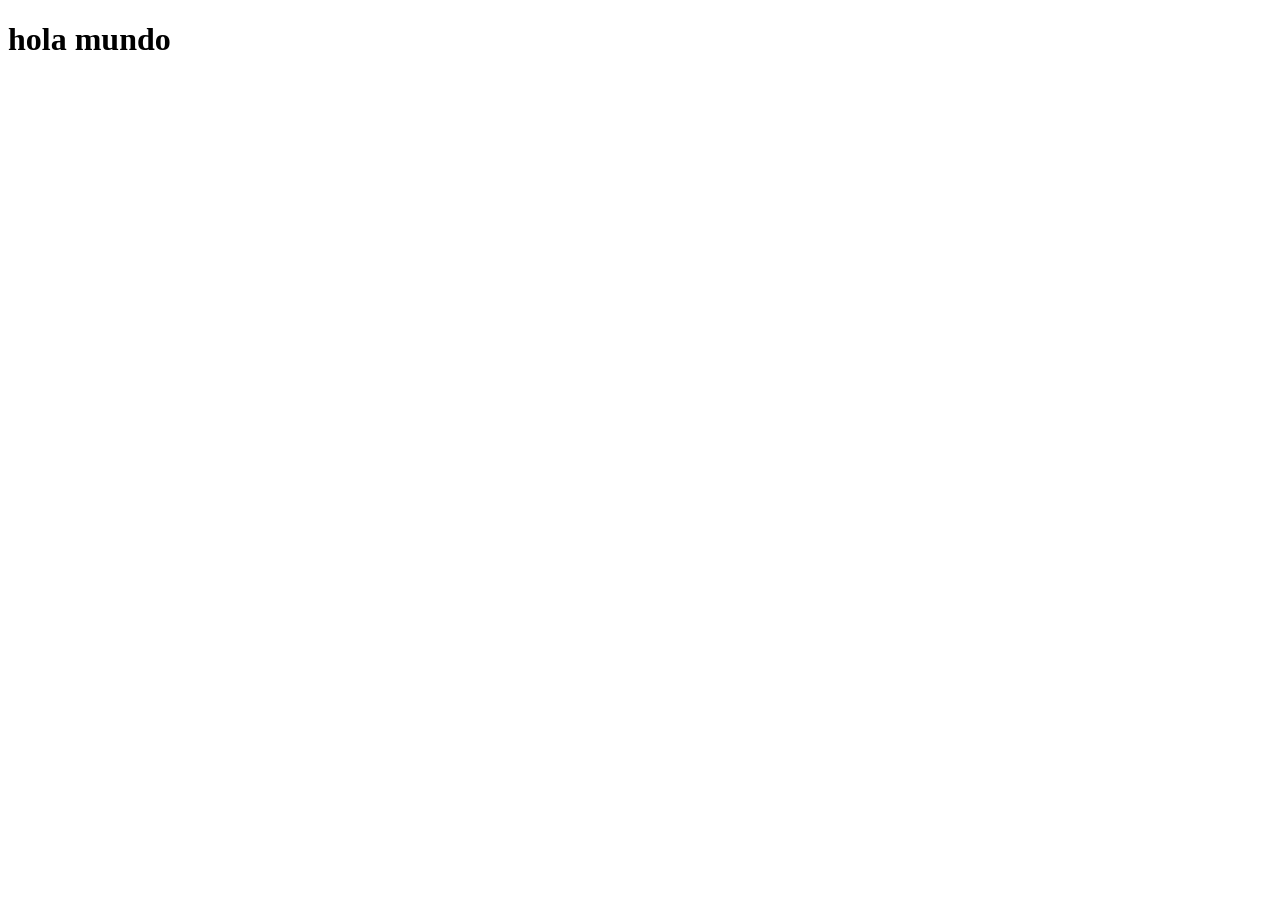
==== index.html @ 408bccb1 "Initial commit: estructura inicial del proyecto" ====
<!DOCTYPE html>
<html lang="en">
<head>
    <meta charset="UTF-8">
    <meta name="viewport" content="width=device-width, initial-scale=1.0">
    <title>index</title>
</head>
<body>
    <h1>
        hola mundo
    </h1>
</body>
</html>
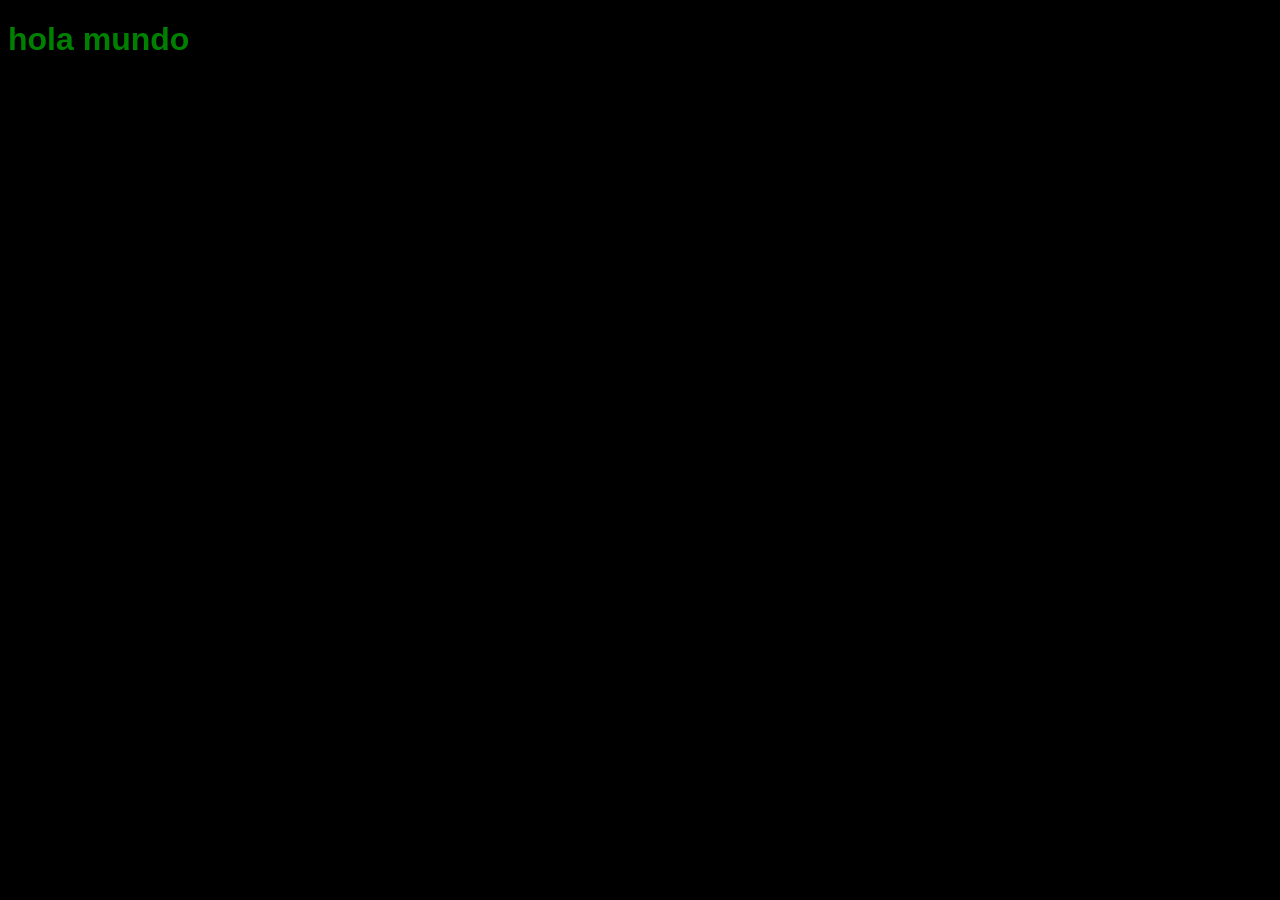
==== commit 9981a219: "Initial commit: agregado de hoja de estilo" ====
--- a/index.html
+++ b/index.html
@@ -1,6 +1,7 @@
 <!DOCTYPE html>
 <html lang="en">
 <head>
+    <link rel="stylesheet" href="styles.css">
     <meta charset="UTF-8">
     <meta name="viewport" content="width=device-width, initial-scale=1.0">
     <title>index</title>
--- a/styles.css
+++ b/styles.css
@@ -0,0 +1,5 @@
+body{
+    font-family: Arial, Helvetica, sans-serif;
+    background-color: black;
+    color: green;
+}
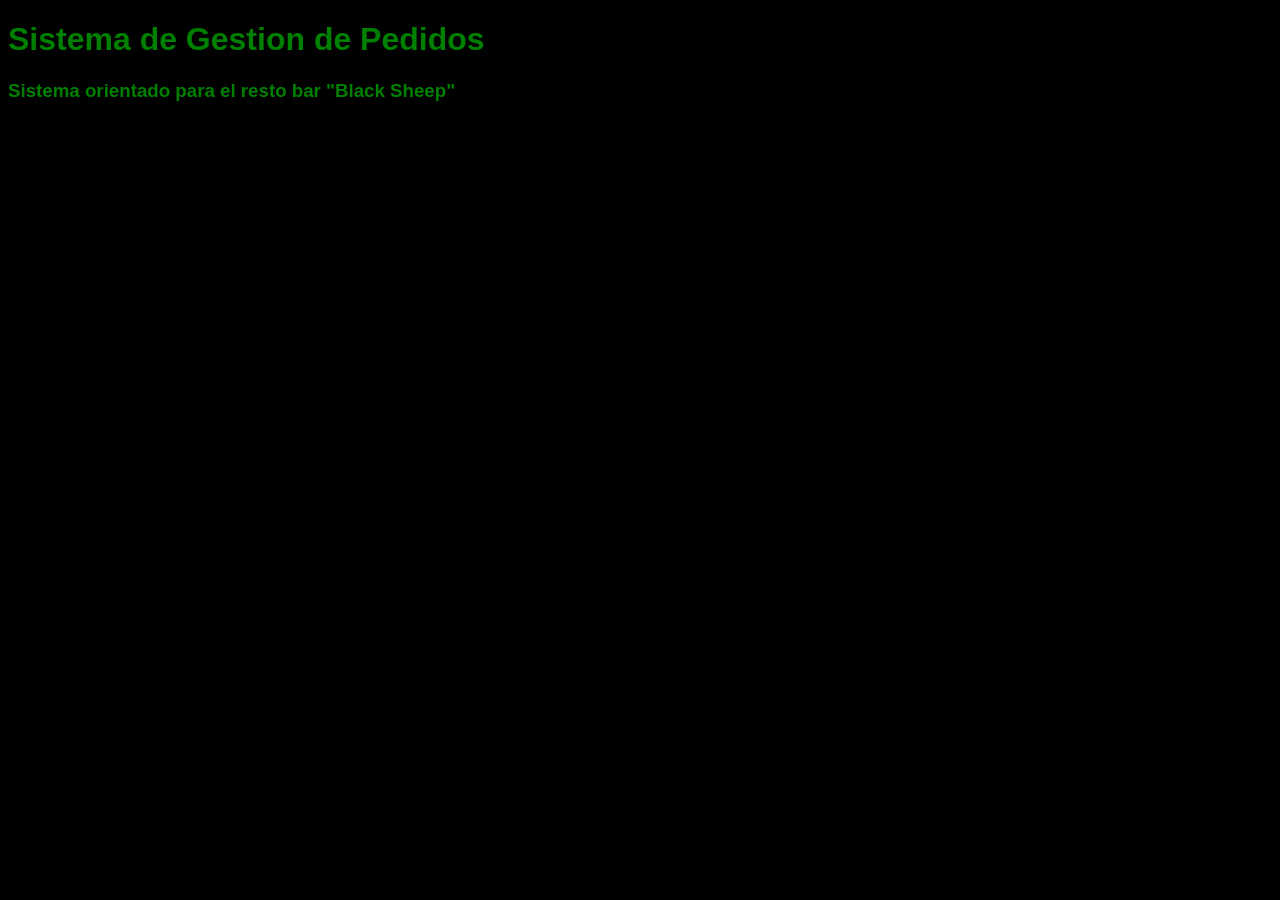
==== commit 234e1162: "modificacion de h1 y agregado de texto descriptivo" ====
--- a/index.html
+++ b/index.html
@@ -8,7 +8,10 @@
 </head>
 <body>
     <h1>
-        hola mundo
+        Sistema de Gestion de Pedidos 
     </h1>
+    <h3>
+        Sistema orientado para el resto bar "Black Sheep"
+    </h3>
 </body>
 </html>
--- a/styles.css
+++ b/styles.css
@@ -2,4 +2,5 @@
     font-family: Arial, Helvetica, sans-serif;
     background-color: black;
     color: green;
+    
 }
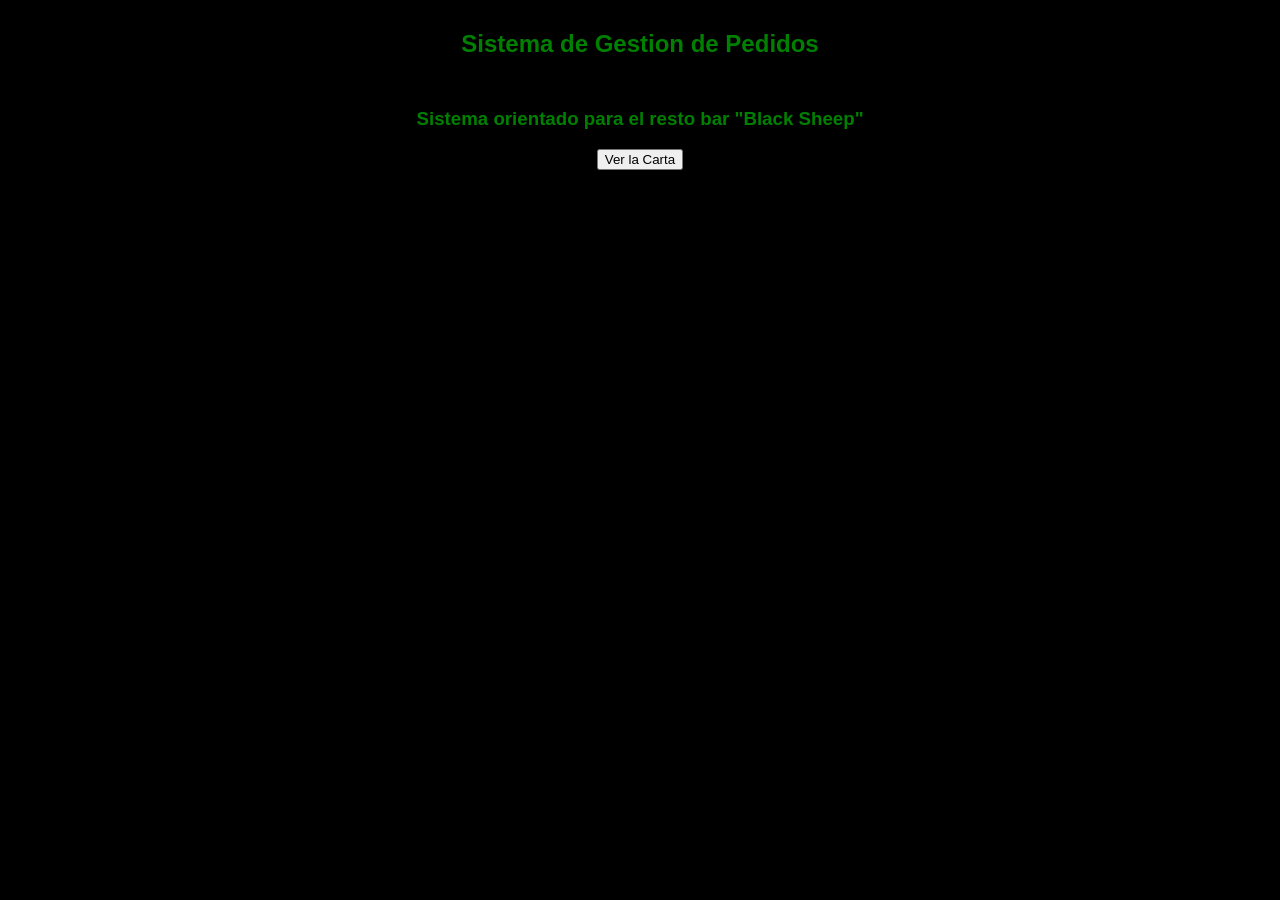
==== commit eb61078c: "Agregado de formulario de registro en index y carta" ====
--- a/index.html
+++ b/index.html
@@ -7,11 +7,20 @@
     <title>index</title>
 </head>
 <body>
-    <h1>
-        Sistema de Gestion de Pedidos 
-    </h1>
-    <h3>
-        Sistema orientado para el resto bar "Black Sheep"
-    </h3>
+    <section class="titulo">
+        <h1>
+            Sistema de Gestion de Pedidos 
+        </h1>
+        <h3>
+            Sistema orientado para el resto bar "Black Sheep"
+        </h3>
+    </section>    
+    <section class="botones"></section>
+        <a href="carta.html">
+            <button>
+                Ver la Carta
+            </button>
+        </a>
+    </section>
 </body>
 </html>
--- a/styles.css
+++ b/styles.css
@@ -2,5 +2,9 @@
     font-family: Arial, Helvetica, sans-serif;
     background-color: black;
     color: green;
-    
+    text-align: center;
+}
+h1{
+    margin-bottom: 50px;
+    margin-top: 30px;
 }
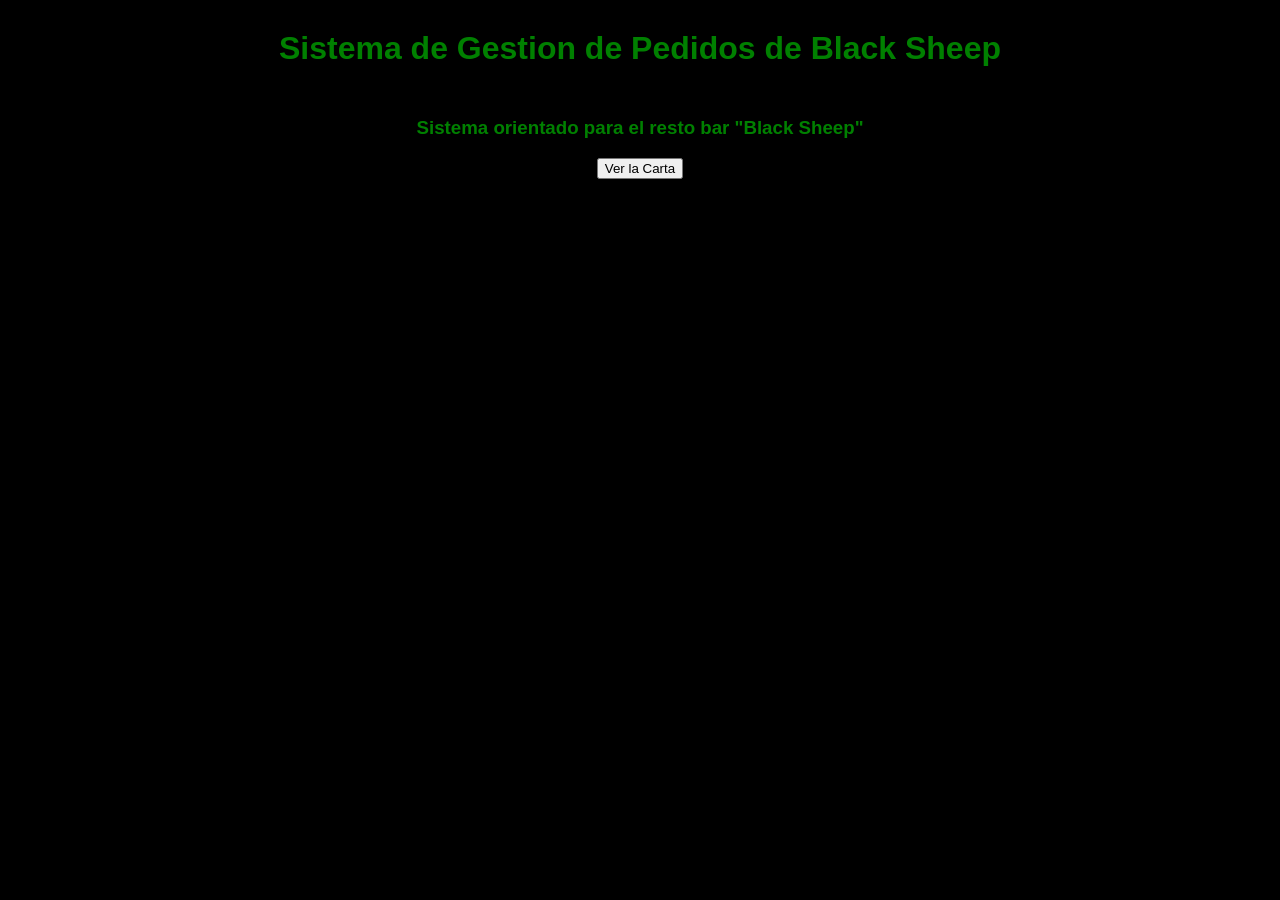
==== commit 40673b39: "correcion de titulo" ====
--- a/index.html
+++ b/index.html
@@ -7,20 +7,16 @@
     <title>index</title>
 </head>
 <body>
-    <section class="titulo">
-        <h1>
-            Sistema de Gestion de Pedidos 
-        </h1>
-        <h3>
-            Sistema orientado para el resto bar "Black Sheep"
-        </h3>
-    </section>    
-    <section class="botones"></section>
-        <a href="carta.html">
-            <button>
-                Ver la Carta
-            </button>
-        </a>
-    </section>
+    <h1>
+        Sistema de Gestion de Pedidos de Black Sheep
+    </h1>
+    <h3>
+        Sistema orientado para el resto bar "Black Sheep"
+    </h3>
+    <a href="carta.html">
+        <button>
+            Ver la Carta
+        </button>
+    </a>
 </body>
 </html>
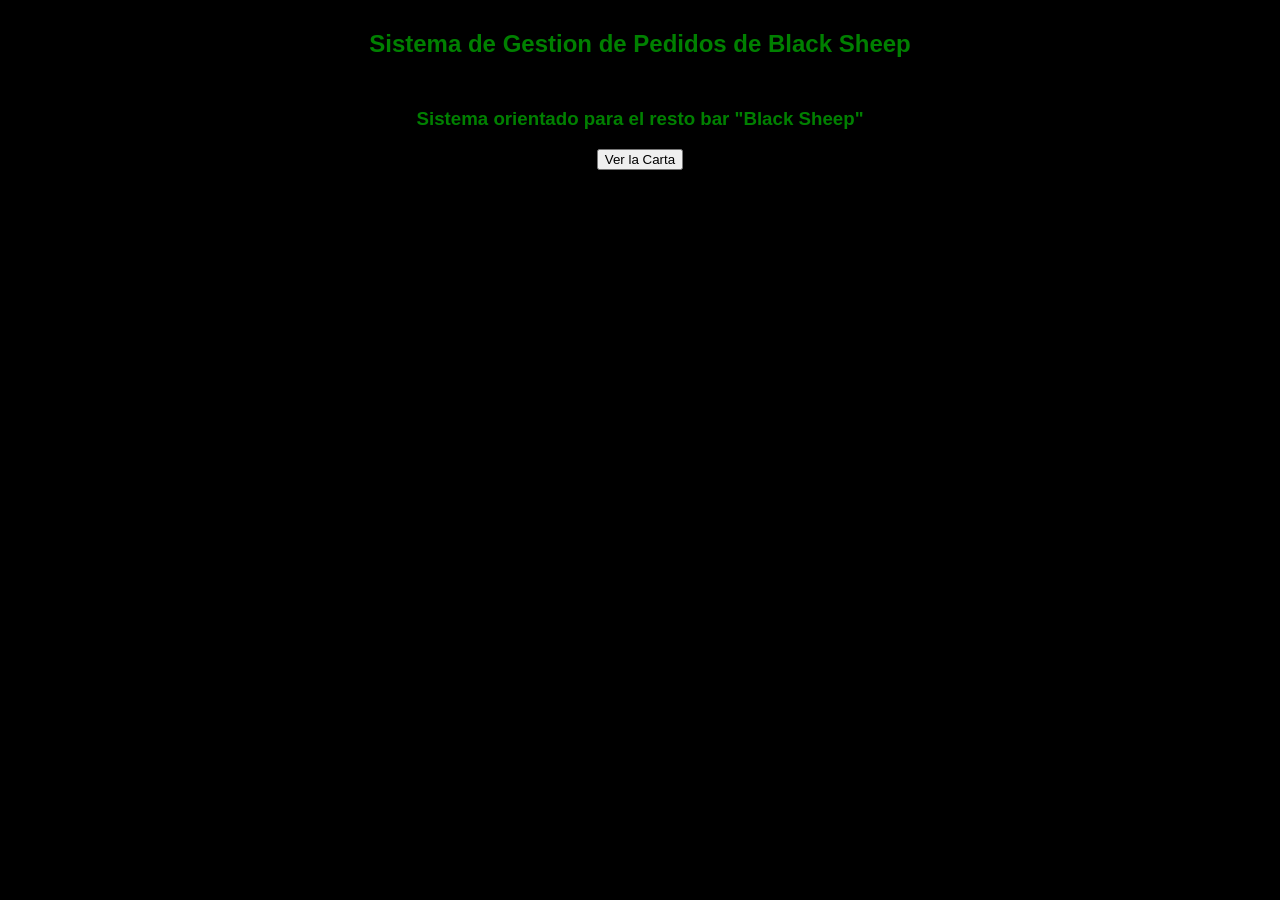
==== commit 20e039bd: "Resuelto conflicto en index.html durante merge de bugfix/titulo" ====
--- a/index.html
+++ b/index.html
@@ -7,16 +7,22 @@
     <title>index</title>
 </head>
 <body>
-    <h1>
-        Sistema de Gestion de Pedidos de Black Sheep
-    </h1>
-    <h3>
-        Sistema orientado para el resto bar "Black Sheep"
-    </h3>
-    <a href="carta.html">
-        <button>
-            Ver la Carta
-        </button>
-    </a>
+    <body>
+    <section class="titulo">
+        <h1>
+            Sistema de Gestion de Pedidos de Black Sheep
+        </h1>
+        <h3>
+            Sistema orientado para el resto bar "Black Sheep"
+        </h3>
+    </section>
+    <section class="botones">
+        <a href="carta.html">
+            <button>
+                Ver la Carta
+            </button>
+        </a>
+    </section>
+</body>
 </body>
 </html>
